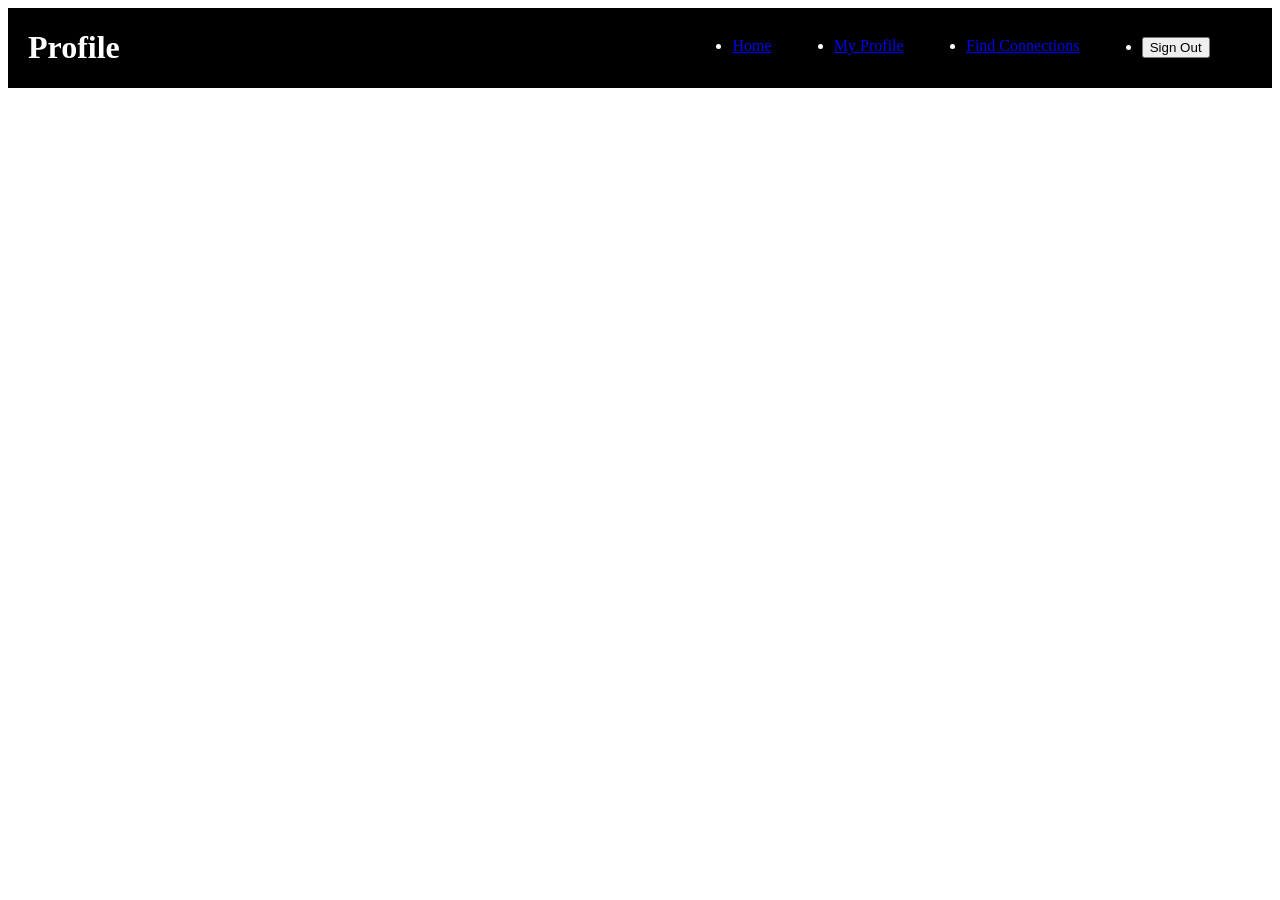
==== Week1/Day 3/Practice/Flex Navbar/flexnavbar.html @ 7810cad0 "Day3" ====
<!DOCTYPE html>
<html lang="en">
<head>
    <title>Position Practice</title>
    <link rel="stylesheet" type="text/css" href="flexnavbar.css">
</head>
<body>
    <div class="nav">
        <h1 class="nav-title">Profile</h1>
        <ul class="nav-links">
            <li><a href="#">Home</a></li>
            <li><a href="#" class="active">My Profile</a></li>
            <li><a href="#">Find Connections</a></li>
            <li><button class="btn">Sign Out</button></li>
        </ul>
    </div>
    
</body>
</html>
---- Week1/Day 3/Practice/Flex Navbar/flexnavbar.css ----
.nav{
    width: 100%;
    background-color: black;
    display: flex;
    justify-content: space-between;
    align-items: center;

}
.nav-title{
    color: white;
    flex: 1;
    margin-left: 20px;
}
.nav-links{
    color: white;
    flex: 0px;
    display: flex;
    justify-content: space-evenly;
}
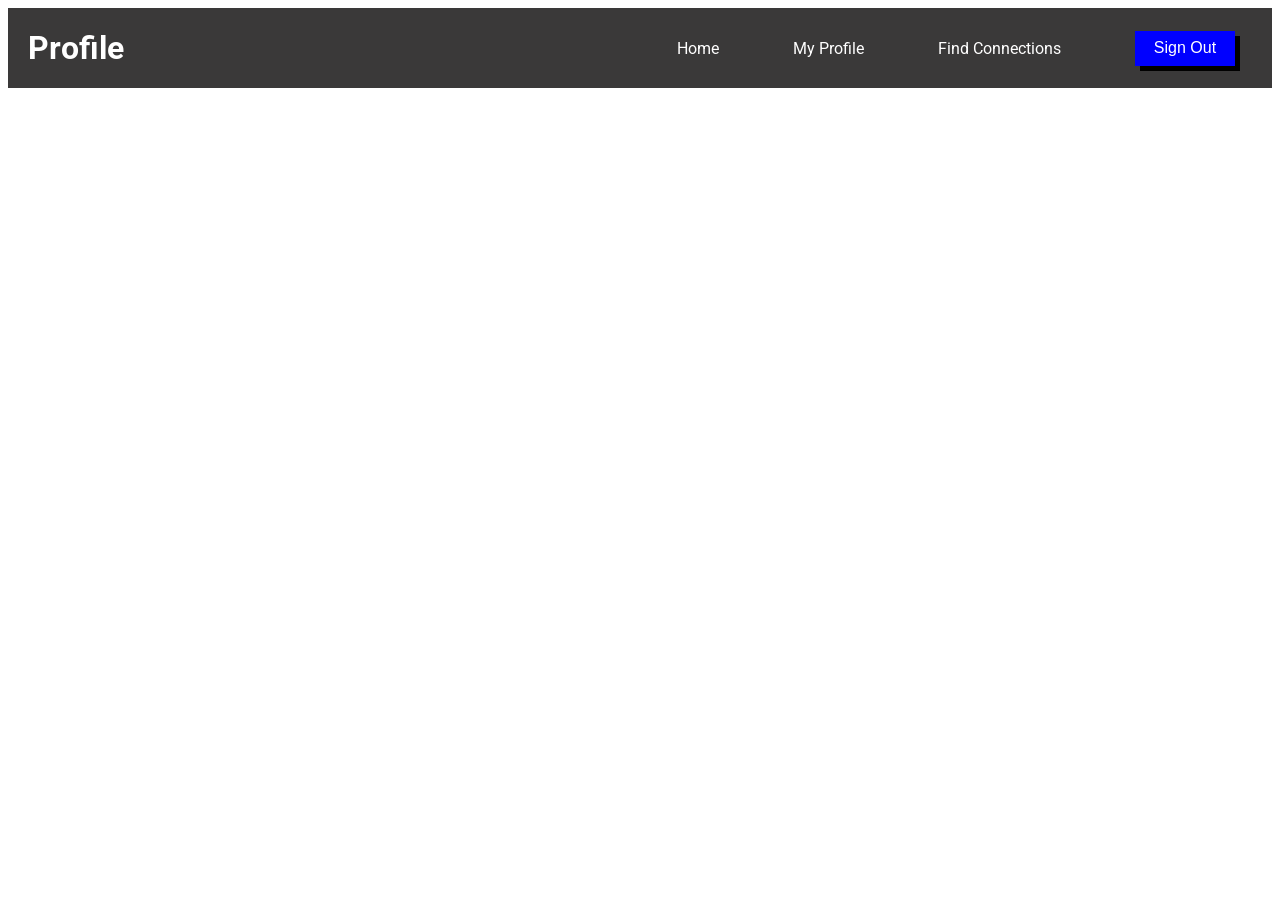
==== commit 4ecaf474: "Flex Navar" ====
--- a/Week1/Day 3/Practice/Flex Navbar/flexnavbar.html
+++ b/Week1/Day 3/Practice/Flex Navbar/flexnavbar.html
@@ -3,6 +3,9 @@
 <head>
     <title>Position Practice</title>
     <link rel="stylesheet" type="text/css" href="flexnavbar.css">
+    <link rel="preconnect" href="https://fonts.googleapis.com">
+    <link rel="preconnect" href="https://fonts.gstatic.com" crossorigin>
+    <link href="https://fonts.googleapis.com/css2?family=Roboto:ital@1&display=swap" rel="stylesheet">
 </head>
 <body>
     <div class="nav">
--- a/Week1/Day 3/Practice/Flex Navbar/flexnavbar.css
+++ b/Week1/Day 3/Practice/Flex Navbar/flexnavbar.css
@@ -1,19 +1,37 @@
+body{
+    font-family: 'Roboto', sans-serif;
+}
 .nav{
     width: 100%;
-    background-color: black;
+    height: 80px;
+    background-color: rgb(58, 57, 57);
     display: flex;
+    align-items: center;
     justify-content: space-between;
-    align-items: center;
+    
 
 }
 .nav-title{
     color: white;
-    flex: 1;
     margin-left: 20px;
 }
 .nav-links{
+    width: 50%;
+    display: flex;
+    align-items: center;
+    list-style-type: none;
+    justify-content: space-around;
+}
+.nav a{
     color: white;
-    flex: 0px;
-    display: flex;
-    justify-content: space-evenly;
+    text-decoration:none;
+}
+.btn {
+    width: 100px;
+    height: 35px;
+    color: white;
+    background-color: blue;
+    border: none;
+    font-size: 16px;
+    box-shadow: 5px 5px black;
 }
